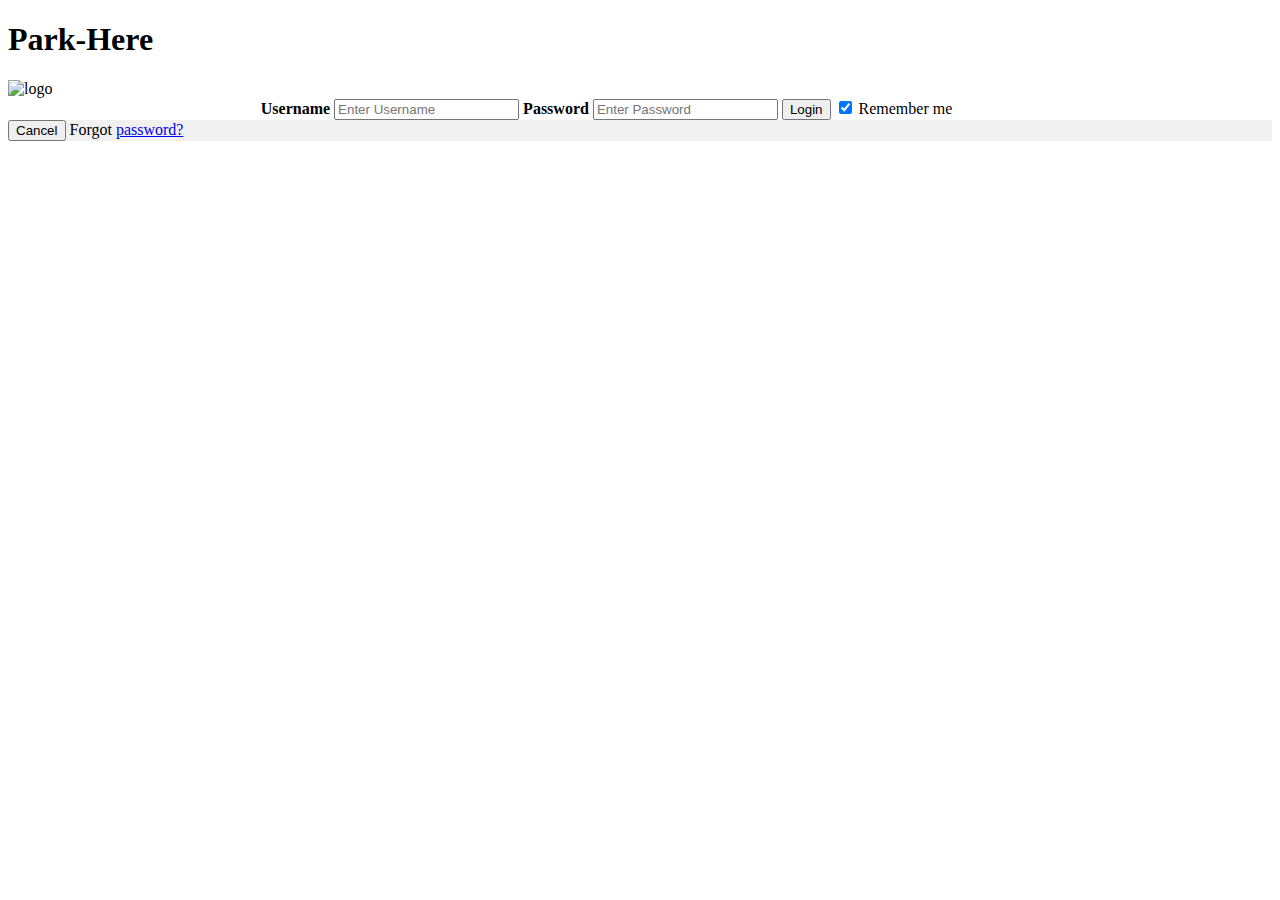
==== www/index.html @ 0a90b75c "Change in forms in index + etc" ====
<!DOCTYPE html>
<!--
    Copyright (c) 2012-2016 Adobe Systems Incorporated. All rights reserved.

    Licensed to the Apache Software Foundation (ASF) under one
    or more contributor license agreements.  See the NOTICE file
    distributed with this work for additional information
    regarding copyright ownership.  The ASF licenses this file
    to you under the Apache License, Version 2.0 (the
    "License"); you may not use this file except in compliance
    with the License.  You may obtain a copy of the License at

    http://www.apache.org/licenses/LICENSE-2.0

    Unless required by applicable law or agreed to in writing,
    software distributed under the License is distributed on an
    "AS IS" BASIS, WITHOUT WARRANTIES OR CONDITIONS OF ANY
     KIND, either express or implied.  See the License for the
    specific language governing permissions and limitations
    under the License.
-->
<html>

<head>
    <meta charset="utf-8" />
    <meta name="format-detection" content="telephone=no" />
    <meta name="msapplication-tap-highlight" content="no" />
    <meta name="viewport" content="user-scalable=no, initial-scale=1, maximum-scale=1, minimum-scale=1, width=device-width" />
    <!-- This is a wide open CSP declaration. To lock this down for production, see below. -->
    <meta http-equiv="Content-Security-Policy" content="default-src * 'unsafe-inline'; style-src 'self' 'unsafe-inline'; media-src *" />
    <!-- Good default declaration:
    * gap: is required only on iOS (when using UIWebView) and is needed for JS->native communication
    * https://ssl.gstatic.com is required only on Android and is needed for TalkBack to function properly
    * Disables use of eval() and inline scripts in order to mitigate risk of XSS vulnerabilities. To change this:
        * Enable inline JS: add 'unsafe-inline' to default-src
        * Enable eval(): add 'unsafe-eval' to default-src
    * Create your own at http://cspisawesome.com
    -->
    <!-- <meta http-equiv="Content-Security-Policy" content="default-src 'self' data: gap: 'unsafe-inline' https://ssl.gstatic.com; style-src 'self' 'unsafe-inline'; media-src *" /> -->

    <link rel="stylesheet" type="text/css" href="css/index.css" />
    <title>Hello World</title>
</head>

<body>
    <div class="app">
    <h1>Park-Here</h1>
<form action="login">
    <div class="imgcontainer">
        <img style="width: 30%" src="img/logo2.png" alt="logo" class="">
    </div>

    <div style="width:60%; margin: auto" class="container">
        <label for="uname">
            <b>Username</b>
        </label>
        <input type="text" placeholder="Enter Username" name="userid" required>

        <label for="psw">
            <b>Password</b>
        </label>
        <input type="password" placeholder="Enter Password" name="pswrd" required>

        <button type="submit">Login</button>
        <label>
            <input type="checkbox" checked="checked" name="remember"> Remember me
        </label>
    </div>

    <div class="container" style="background-color:#f1f1f1">
        <button type="button" class="cancelbtn">Cancel</button>
        <span class="psw">Forgot
            <a href="#">password?</a>
        </span>
    </div>
</form>
    <script language="javascript">
        function check(form) { /*function to check userid & password*/
            /*the following code checks whether the entered userid and password are matching*/
            if (form.userid.value == 'Admin' && form.pswrd.value == '1234') {
                window.open('main.html')/*opens the target page while Id & password matches*/
            }
            else {
                alert("Error Password or Username")/*displays error message*/
            }
        }
    </script>
    <script type="text/javascript" src="cordova.js"></script>
    <script type="text/javascript" src="js/index.js"></script>
    <script type="text/javascript">
        app.initialize();
    </script>
</body>

</html>
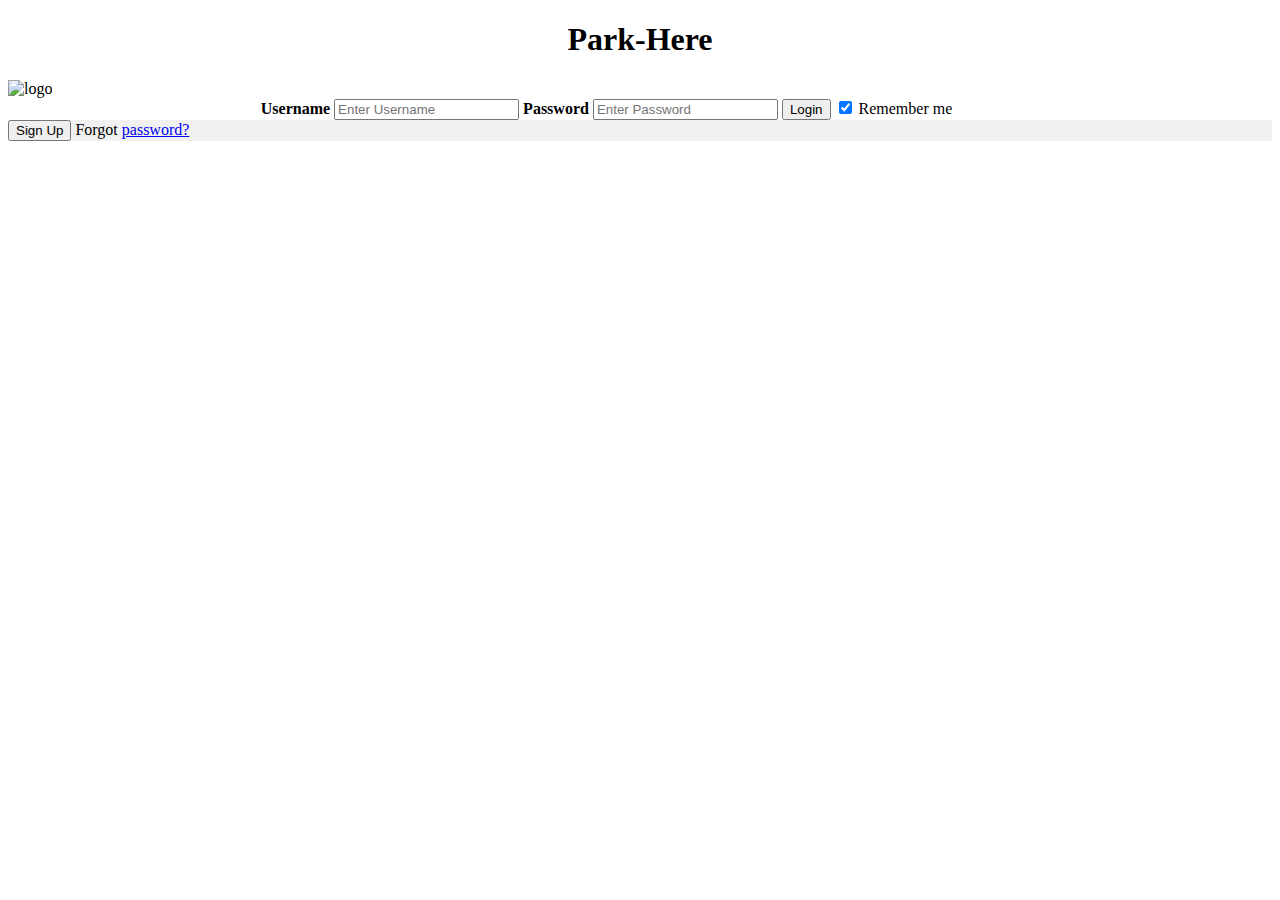
==== commit 02459d72: "Changes" ====
--- a/www/index.html
+++ b/www/index.html
@@ -38,16 +38,16 @@
     -->
     <!-- <meta http-equiv="Content-Security-Policy" content="default-src 'self' data: gap: 'unsafe-inline' https://ssl.gstatic.com; style-src 'self' 'unsafe-inline'; media-src *" /> -->
 
-    <link rel="stylesheet" type="text/css" href="css/index.css" />
+    <link rel="stylesheet" type="text/css" href="css/style.css" />
     <title>Hello World</title>
 </head>
 
 <body>
-    <div class="app">
-    <h1>Park-Here</h1>
+    
+    <h1 style="text-align:center; font-family:Tahoma">Park-Here</h1>
 <form action="login">
     <div class="imgcontainer">
-        <img style="width: 30%" src="img/logo2.png" alt="logo" class="">
+        <img style="width: 60%;text-align:center;git" src="img/logo2.png" alt="logo" class="">
     </div>
 
     <div style="width:60%; margin: auto" class="container">
@@ -68,7 +68,7 @@
     </div>
 
     <div class="container" style="background-color:#f1f1f1">
-        <button type="button" class="cancelbtn">Cancel</button>
+        <button type="button" class="cancelbtn" onclick=window.open('register.html')>Sign Up</button>
         <span class="psw">Forgot
             <a href="#">password?</a>
         </span>
@@ -92,4 +92,5 @@
     </script>
 </body>
 
+
 </html>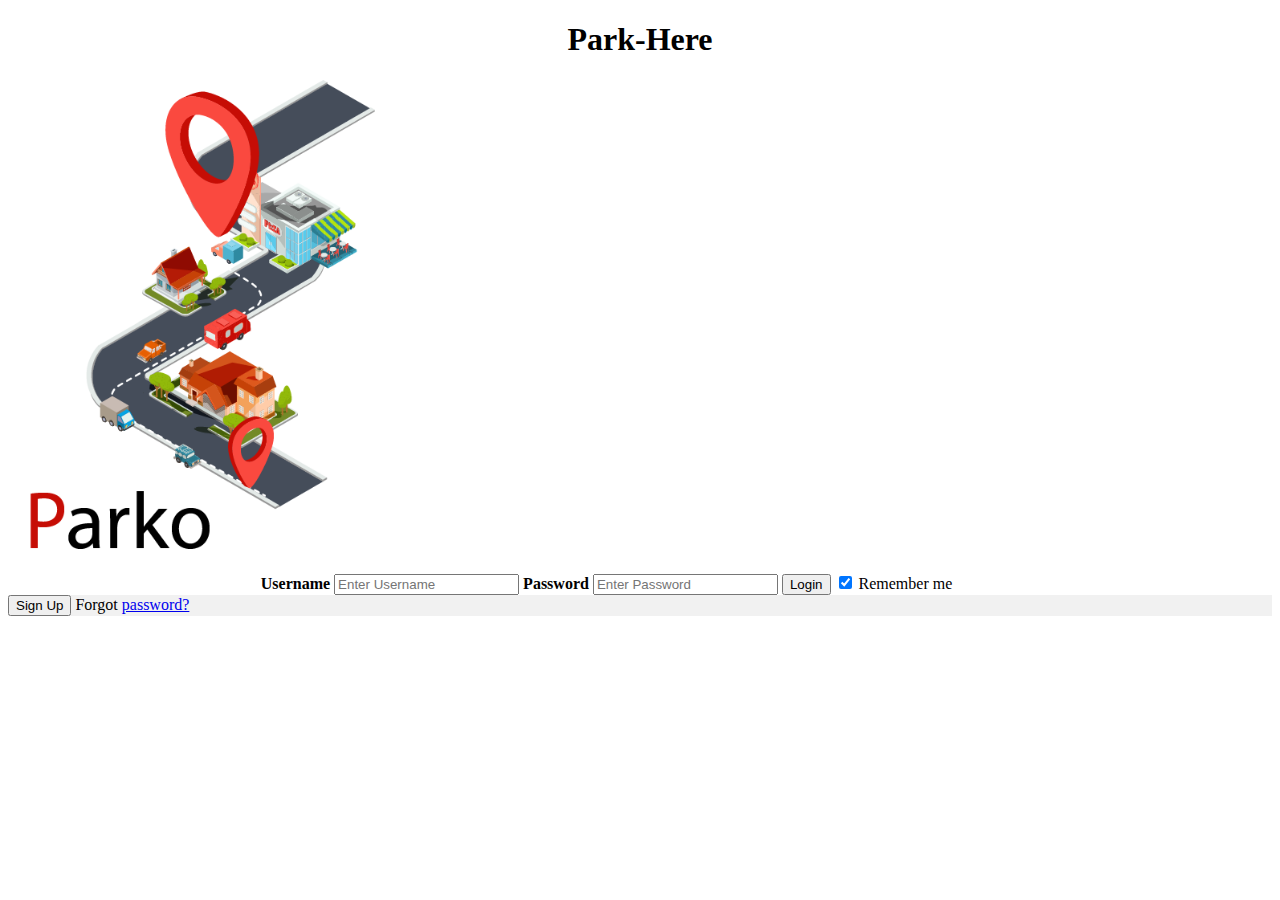
==== commit ada5aaed: "Merge branch 'master' of https://github.com/hossfahad/Parking-App" ====
--- a/www/index.html
+++ b/www/index.html
@@ -47,7 +47,7 @@
     <h1 style="text-align:center; font-family:Tahoma">Park-Here</h1>
 <form action="login">
     <div class="imgcontainer">
-        <img style="width: 60%;text-align:center;git" src="img/logo2.png" alt="logo" class="">
+        <img style="width: 30%;text-align:center;git" src="img/logo.png" alt="logo" class="">
     </div>
 
     <div style="width:60%; margin: auto" class="container">
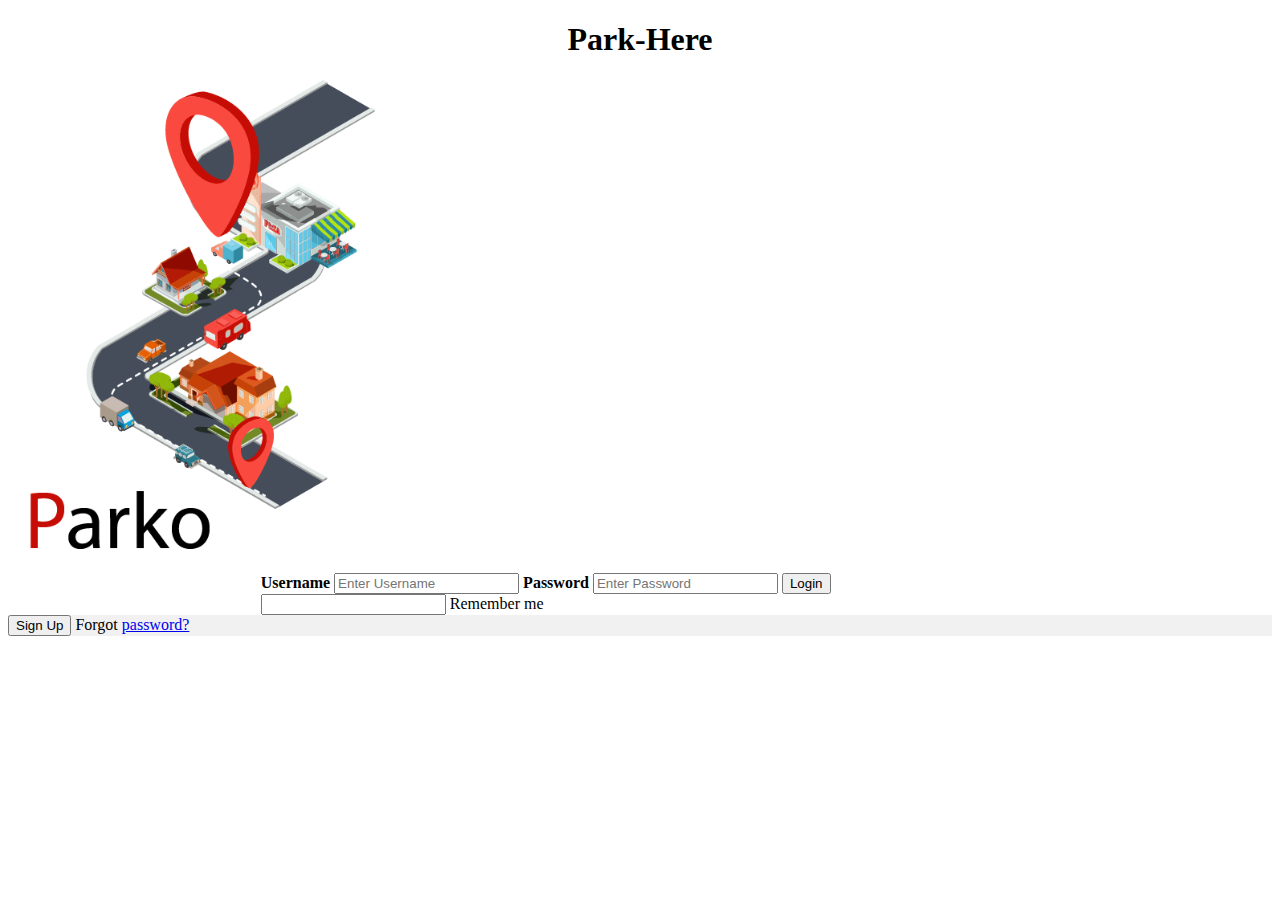
==== commit 69871361: "Merge branch 'master' of https://github.com/hossfahad/Parking-App" ====
--- a/www/index.html
+++ b/www/index.html
@@ -45,9 +45,9 @@
 <body>
     
     <h1 style="text-align:center; font-family:Tahoma">Park-Here</h1>
-<form action="login">
+<form id="login">
     <div class="imgcontainer">
-        <img style="width: 30%;text-align:center;git" src="img/logo.png" alt="logo" class="">
+        <img style="width: 30%;text-align:center;" src="img/logo.png" alt="logo" class="">
     </div>
 
     <div style="width:60%; margin: auto" class="container">
@@ -63,14 +63,14 @@
 
         <button type="submit">Login</button>
         <label>
-            <input type="checkbox" checked="checked" name="remember"> Remember me
+            <input type="checkbodx" checked="checked" name="remember"> Remember me
         </label>
     </div>
 
     <div class="container" style="background-color:#f1f1f1">
-        <button type="button" class="cancelbtn" onclick=window.open('register.html')>Sign Up</button>
-        <span class="psw">Forgot
-            <a href="#">password?</a>
+        <button type="button" class="cancelbtn" onclick=window.open(register.html)>Sign Up</button>
+        <span class="pswrd">Forgot
+            <a href="register.html">password?</a>
         </span>
     </div>
 </form>
@@ -78,12 +78,17 @@
         function check(form) { /*function to check userid & password*/
             /*the following code checks whether the entered userid and password are matching*/
             if (form.userid.value == 'Admin' && form.pswrd.value == '1234') {
-                window.open('main.html')/*opens the target page while Id & password matches*/
+                window.open(main.html)/*opens the target page while Id & password matches*/
             }
             else {
                 alert("Error Password or Username")/*displays error message*/
             }
         }
+
+        document.getElementById('login').addEventListener("submit", function(e){
+            e.preventDefault();
+            check(e.target);
+        })
     </script>
     <script type="text/javascript" src="cordova.js"></script>
     <script type="text/javascript" src="js/index.js"></script>
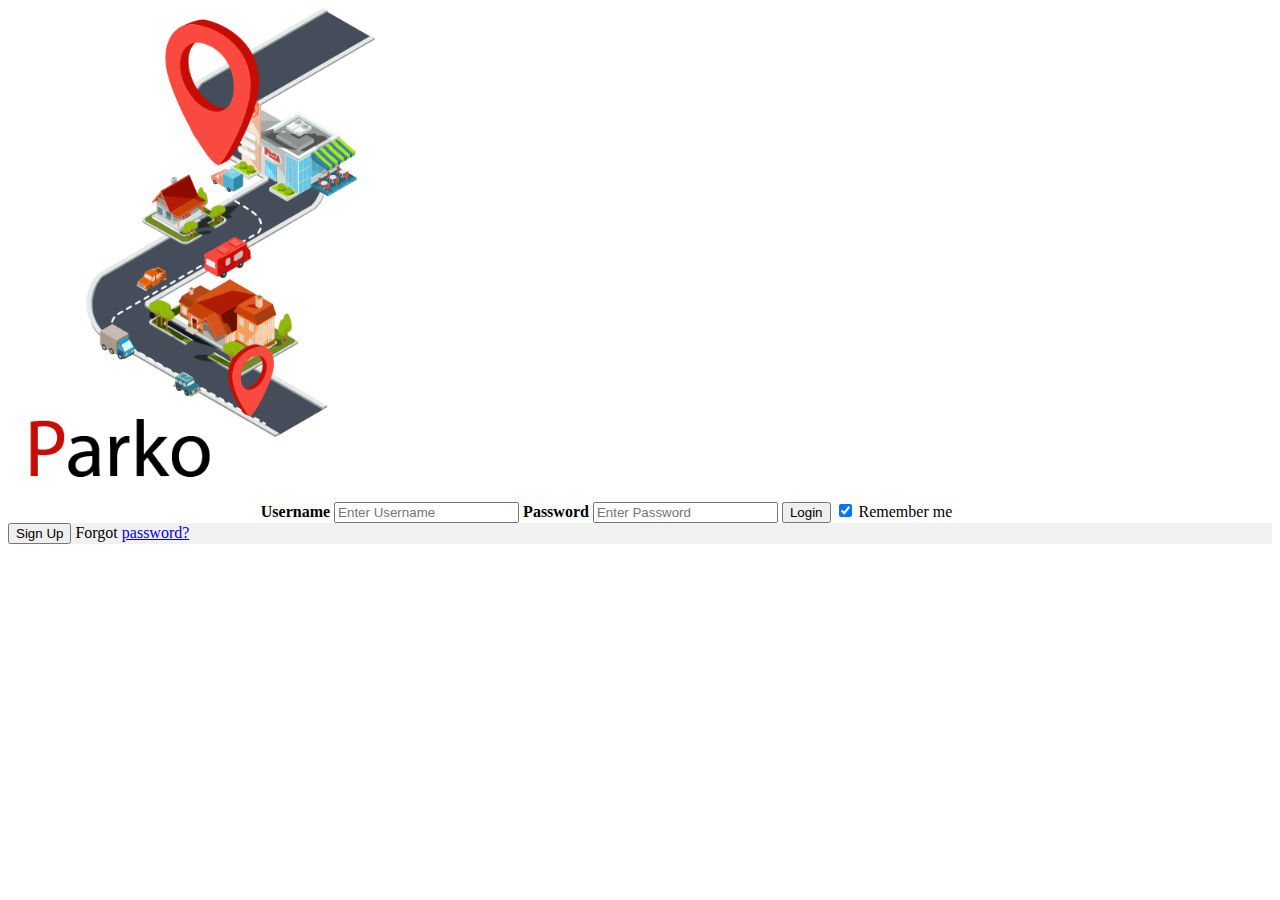
==== commit 41abec5e: "spelling error" ====
--- a/www/index.html
+++ b/www/index.html
@@ -39,15 +39,15 @@
     <!-- <meta http-equiv="Content-Security-Policy" content="default-src 'self' data: gap: 'unsafe-inline' https://ssl.gstatic.com; style-src 'self' 'unsafe-inline'; media-src *" /> -->
 
     <link rel="stylesheet" type="text/css" href="css/style.css" />
-    <title>Hello World</title>
+    <title>Parko</title>
 </head>
 
 <body>
     
-    <h1 style="text-align:center; font-family:Tahoma">Park-Here</h1>
+   
 <form id="login">
     <div class="imgcontainer">
-        <img style="width: 30%;text-align:center;" src="img/logo.png" alt="logo" class="">
+        <img style="width: 30%;text-align:center;git" src="img/logo.png" alt="logo" class="">
     </div>
 
     <div style="width:60%; margin: auto" class="container">
@@ -63,14 +63,14 @@
 
         <button type="submit">Login</button>
         <label>
-            <input type="checkbodx" checked="checked" name="remember"> Remember me
+            <input type="checkbox" checked="checked" name="remember"> Remember me
         </label>
     </div>
 
     <div class="container" style="background-color:#f1f1f1">
-        <button type="button" class="cancelbtn" onclick=window.open(register.html)>Sign Up</button>
-        <span class="pswrd">Forgot
-            <a href="register.html">password?</a>
+        <button type="button" class="cancelbtn" onclick=window.open('register.html')>Sign Up</button>
+        <span class="psw">Forgot
+            <a href="#">password?</a>
         </span>
     </div>
 </form>
@@ -78,7 +78,7 @@
         function check(form) { /*function to check userid & password*/
             /*the following code checks whether the entered userid and password are matching*/
             if (form.userid.value == 'Admin' && form.pswrd.value == '1234') {
-                window.open(main.html)/*opens the target page while Id & password matches*/
+                window.open('main.html')/*opens the target page while Id & password matches*/
             }
             else {
                 alert("Error Password or Username")/*displays error message*/
@@ -97,5 +97,4 @@
     </script>
 </body>
 
-
 </html>